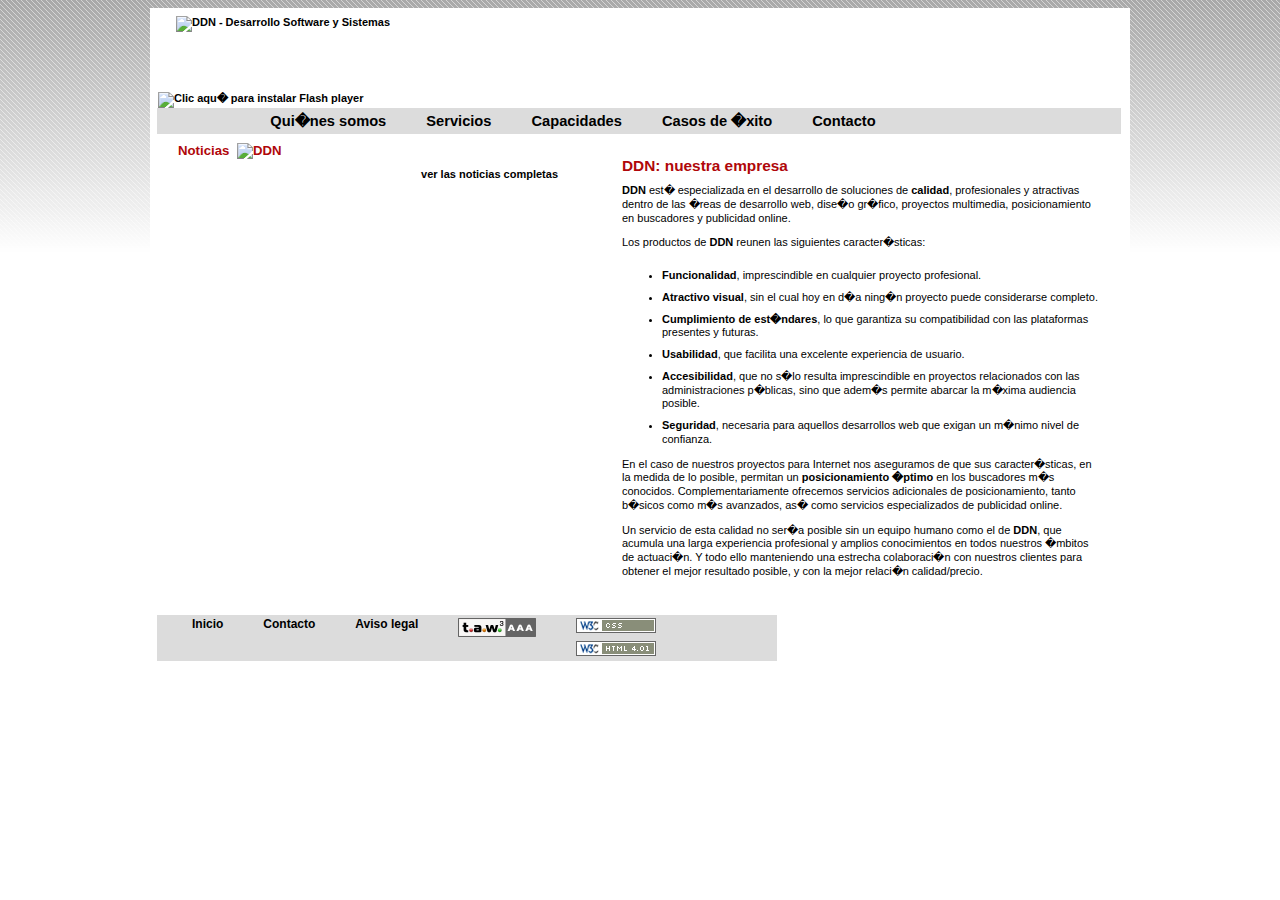
==== index.html @ 25da4071 "Version 1.0" ====
<!DOCTYPE HTML PUBLIC "-//W3C//DTD HTML 4.01 Transitional//EN" "http://www.w3.org/TR/html4/loose.dtd">
<html lang="es-ES">
 <head>
 
	<link rel="stylesheet" type="text/css" href="estilos/main.css">
	<link rel="stylesheet" type="text/css" href="estilos/noticias.css">

 </head>
 <body>
 

  <div id="contenedor" >
  
   <div id="cabecera">
    <div id="logo">
     <a href="http://index.html" title="DDN - Desarrollo Software y Sistemas">
      <img src="img/ddn-logo.png" alt="DDN - Desarrollo Software y Sistemas" />
     </a>
    </div><!-- fin logo -->

   </div><!-- fin cabecera -->
   <!-- SWFObject - http://code.google.com/p/swfobject/ -->
   <div id="ddtc_banner" style="margin-left: 8px">
      <!-- contenido alternativo a Flash -->
      <a href="http://www.adobe.com/go/getflashplayer" title="Clic aqu� para instalar Flash player"><img src="img/ddtc_banner.jpg" alt="Clic aqu� para instalar Flash player" /></a>

   </div><!-- fin ddtc_banner -->
   <!-- fin SWFObject -->
   <div id="menu">
    <ul>
      <li id="actual"><a href="index.html" title="Inicio">Inicio</a></li>
      <li><a href="nosotros.html" title="Qui�nes somos">Qui�nes somos</a></li>
      <li><a href="servicios.html" title="Servicios">Servicios</a></li>
      <li><a href="capacidades.html" title="Capacidades">Capacidades</a></li>
      <li><a href="casosExito.html" title="Casos de �xito">Casos de �xito</a></li>
      <li><a href="contacto.html" title="Contacto">Contacto</a></li>
    </ul>
   </div><!-- fin menu -->

   <div id="contenido">

    <div class="i-bloque">

     <div class="i-bloque_izq">


       <div id="noticias">
        <h1>Noticias <img src="img/ddtc_logo_neg_mp.gif" alt="DDN" /></h1>
        <div id="noticias_newsTicker">
        </div><!-- noticias_newsTicker -->
        <div id="mas_noticias">
         <a href="todas_noticias.php" title="Noticias completas" rel="shadowbox;height=550;width=600">ver las noticias completas</a>
        </div>
       </div><!-- noticias -->

     </div><!-- fin i-bloque_izq -->

     <div class="i-bloque_der">
      <h1>DDN: nuestra empresa</h1>
      <p>
       <strong class="DDN">DDN</strong> est� especializada en el desarrollo de soluciones de <strong>calidad</strong>,
       profesionales y atractivas dentro de las �reas de desarrollo web,
       dise�o gr�fico, proyectos multimedia, posicionamiento en buscadores y publicidad online.
      </p>

      <p>
       Los productos de <strong class="DDN">DDN</strong> reunen las siguientes caracter�sticas:
      </p>
      <ul>
       <li><strong>Funcionalidad</strong>, imprescindible en cualquier proyecto profesional.</li>
       <li><strong>Atractivo visual</strong>, sin el cual hoy en d�a ning�n proyecto puede considerarse completo.</li>

       <li><strong>Cumplimiento de est�ndares</strong>, lo que garantiza su compatibilidad con las plataformas presentes y futuras.</li>
       <li><strong>Usabilidad</strong>, que facilita una excelente experiencia de usuario.</li>
       <li><strong>Accesibilidad</strong>, que no s�lo resulta imprescindible en proyectos relacionados con las administraciones p�blicas,
        sino que adem�s permite abarcar la m�xima audiencia posible.</li>
       <li><strong>Seguridad</strong>, necesaria para aquellos desarrollos web que exigan un m�nimo nivel de confianza.</li>
      </ul>

      <p>
       En el caso de nuestros proyectos para Internet nos aseguramos de que sus caracter�sticas, en la
       medida de lo posible, permitan un <strong>posicionamiento �ptimo</strong> en los buscadores m�s conocidos.
       Complementariamente ofrecemos servicios adicionales de posicionamiento, tanto b�sicos como m�s avanzados, as� como 
       servicios especializados de publicidad online.
      </p>
      <p>
       Un servicio de esta calidad no ser�a posible sin un equipo humano como el de <strong class="DDN">DDN</strong>,
       que acumula una larga experiencia profesional y amplios conocimientos
       en todos nuestros �mbitos de actuaci�n. Y todo ello manteniendo una estrecha colaboraci�n
       con nuestros clientes para obtener el mejor resultado posible,
       y con la mejor relaci�n calidad/precio.
      </p>
      <p>
      </p>
     </div><!-- fin i-bloque_der -->
     
    </div><!-- fin i-bloque -->
    
   </div><!-- fin contenido -->

   <div id="pie">

    <div id="menu_pie">
     <ul>
      <li><a href="seguridad-web.html" title="Seguridad web">Inicio</a></li>
      <li><a href="contacto.php" title="Formulario de contacto" rel="shadowbox;height=530;width=505">Contacto</a></li>
      <li><a href="trabajo.html" title="Trabaja con DDN">Aviso legal</a></li>
	  <li><a href="http://www.tawdis.net" title="Accesible - Nivel AAA"><img src="img/taw_2_AAA.png" alt="Accesible - Nivel AAA" height="19" width="78" /></a></li>
	  <li><a href="http://jigsaw.w3.org/css-validator/check?uri=referer" title="CSS v�lido"><img src="img/v-css.png" alt="CSS v�lido" height="15" width="80" /></a></li>
	  <li><a href="http://validator.w3.org/check?uri=referer" title="HTML 4.01 Transitional v�lido"><img src="img/v-html401.png" alt="HTML 4.01 Transitional v�lido" height="15" width="80" /></a> </li>
     </ul>
    </div><!-- fin menu_pie -->
  
   </div><!-- fin pie -->

  </div><!-- fin contenedor -->
 
	
 </body>
</html>
---- estilos/main.css ----
﻿body {

	margin: 0px;

	background-color: #d2d2d2;

	color: #000000;

	font-family: "Trebuchet MS", trebuchet, liberation-sans, arial, helvetica, sans-serif;

	font-size: 11px;
	
	background:transparent url(../img/bg_top.jpg) repeat-x scroll 0 0;

}

.leftMenu *{
background: transparent;
}

.leftMenu dl {
list-style: none;
margin: 0;
text-align: left;
padding:10px 0px 10px;
}
.leftMenu dt{
margin: 0;
padding: 0 5px 0;
width:100%;
height:40px;
background: url(../img/leftmenuitem.png) no-repeat bottom left;
font-size: 13px;
font-weight: bolder;
}
.leftMenu dd img{
float:left;
}
.leftMenu dd{
margin: 0;
padding: 0 5px 0;
padding-right: 0px;
width:100%;
height:40px;
background: url(../img/leftmenuitem.png) no-repeat bottom left;
}

.leftMenu dd a {
font-size:10px; color:#666666; 
} 


a {

	font-family: "Trebuchet MS", trebuchet, liberation-sans, arial, helvetica, sans-serif;

	font-weight: bold;

	border: none;

}

a:link {

	color: #000000;

	text-decoration: none;

}

a:visited {

	color: #000000;

	text-decoration: none;

}

a:active {

	color: #d9090c;

	text-decoration: none;

}

a:hover {

	color: #d9090c;

	text-decoration: underline;

}



img {

	border: none;

}



h1 {

	color: #b0070a;

}



#contenedor {

	margin-top: 8px;

	margin-bottom: 8px;

	margin-left: auto;

	margin-right: auto;

	padding: 8px 0px;

	width: 980px;

	background-color: #ffffff;
	

}



#cabecera {

	width: 964px;

	height: 76px;

	margin-left: 8px;

	background: #ffffff url("../img/ddtc_cabecera.png") repeat-x top left;

}



#logo {

	float: left;

	width: 217px;

	height: 76px;

	margin-left: 18px;

}



#acceso {

	float: right;

	width: 276px;

	height: 76px;

	margin-right: 40px;

	background: #ffffff url("../img/ddtc_candado.png") repeat-x top left;

}



#acceso th, td {

	font-family: "Trebuchet MS", trebuchet, liberation-sans, arial, helvetica, sans-serif;

	text-align: right;

	color: #b0070a;

}



#acceso th {

	font-weight: bold;

	font-size: 13px;

	padding-top: 8px;

}



#acceso td {

	font-weight: normal;

	font-size: 11px;

}



#acceso input {

	background-color: #ffffff;

	color: #000000;

	border: none;

	font-family: "Trebuchet MS", trebuchet, liberation-sans, arial, helvetica, sans-serif;

	font-weight: normal;

	font-size: 11px;

	padding-left: 4px;

}



#acceso .boton_acceso {

	background: #DCDCDC url("../img/ddtc_pie_fondo.png") repeat-x top left;

	color: #000000;

	font-weight: bold;

	border: none;

	padding: 1px;

	margin-left: 2px;

}



#banner {

	margin-left: 16px;

	margin-top: 0px;

}



#menu {

  float: left;

	margin-left: 7px;

	width: 964px;

	background: #DCDCDC url("../img/ddtc_menu_fondo.png") repeat-x top left;

	font-size: 11pt;

  line-height: 18px;

}



#menu ul {

  margin: 0px 15px;

  padding: 0px;

  list-style: none;

}



#menu li {

  float: left;

	background: #DCDCDC url("../img/ddtc_menu_fondo.png") repeat-x top right;

  margin: 0px;

  padding: 0px;

}



#menu a {

  display: block;

  color: #00000;

  background: #DCDCDC url("../img/ddtc_menu_fondo.png") repeat-x top left;

  padding: 4px 20px;

}



#menu #actual {

	background: #DCDCDC url("../img/ddtc_menu_act_der.png") no-repeat top right;

}



#menu #actual a {

	color: #DCDCDC;

	background: url("../img/ddtc_menu_act_izq.png") no-repeat top left;

  text-decoration: none;

}



#pie {

  clear: both;

  height: 32px;

  margin: 0px;

  padding: 0px;

}



#menu_pie {

  float: left;

	margin: 10px 0px 0px 7px;

	width: 620px;

	background: #DCDCDC url("../img/ddtc_pie_fondo.png") repeat-x top left;

	font-size: 9pt;

  line-height: 12px;

}



#menu_pie ul {

  margin: 0px 15px;

  padding: 0px;

  list-style: none;

}



#menu_pie li {

  float: left;

	background: #DCDCDC url("../img/ddtc_pie_fondo.png") repeat-x bottom right;

  margin: 0px;

  padding: 0px;

}



#menu_pie a {

  display: block;

  color: #000000;

  background: #DCDCDC url("../img/ddtc_pie_fondo.png") repeat-x bottom left;

  padding: 3px 20px 5px 20px;

}



#menu_pie #actual {

	background: #DCDCDC url("../img/ddtc_pie_act_der.png") no-repeat bottom right;

}



#menu_pie #actual a {

	color: #DCDCDC;

	background: url("../img/ddtc_pie_act_izq.png") no-repeat bottom left;

  text-decoration: none;

}



#validacion {

  float: right;

	text-align: right;

	margin-bottom: 0px;

	margin-right: 8px;

}



#validacion img {

	padding-left: 8px;

}



#contenido {

	margin-left: 8px;

	margin-top: 4px;

	width: 964px;

	clear: both;

}



.nota {

	font-size: 8pt;

	text-align: left;

}



.nota li {

	margin-bottom: 15px;

}



h1.nota {

	font-size: 140%;

	line-height: 140%;

}



.nota2 {

	font-size: 8pt;

	text-align: left;

	color: #000000;

}



h1.nota2 {

	font-size: 140%;

	line-height: 140%;

	color: #000000;

}



.nota2 em {

	color: #b0070a;

}



.error_formulario {

	color: #ff0000;

	font-weight: bold;

	text-align: left;

}



.formulario {

	width: 100%;

}



.d {

	text-align: right;

}



.c {

	text-align: center;

}



.i {

	text-align: left;

}
---- estilos/noticias.css ----
/*  Específico de index.html */



 .i-bloque {

 	width: 100%;

 	clear: both;

  /* http://www.quirksmode.org/css/clearing.html */

  overflow: hidden;

 }



.i-bloque h1 {

	font-size: 140%;

}



.i-bloque h2 {

	font-size: 120%;

}



.i-bloque_izq {

 	width: 222px;

 	margin-right: 20px;

 	padding: 0px;

 	float: left;

}



.i-bloque_der {

  font-size: 100%;

  line-height: 125%;

  margin: 10px;

  width: 480px;

  float: right;

  padding: 5px 10px;

}



.i-bloque_der li {

  padding-top: 8px;

}

 

.i-bloque_der h1 {

	font-size: 140%;

}



.deditec {

  color: #b0070a;

}



#portada_fotos {

  margin: 0px 10px 0px 10px;

}

#noticias{

   width:380px;

   margin:0px 0px 10px 20px;

}

#noticias h1{

	font-size: 120%;

	color:#b0070a;

}

#noticias h2{

	font-size: 100%;

}

#noticias img{

   vertical-align:baseline;

   margin:0px 0px -2px 4px;

}

.noticia_fecha {

   font-weight: normal;

}

/* específico para el lector de noticias */

/* sólo es imprescindible dar un color de fondo, para evitar problemas con IE */

.newsticker {

	background-color:#ffffff;

	list-style-type:none;

   height:87px;

   margin:0px;

   padding:0px;

}

/* FIN específico para el lector de noticias */

#noticias_newsTicker {

   width:380px;

   margin:10px 0px 0px 0px;

   padding:0px;

}

#noticias_newsTicker ul, li {

   padding:0px;

   margin:0px;

}

#mas_noticias{

   text-align:right;

}
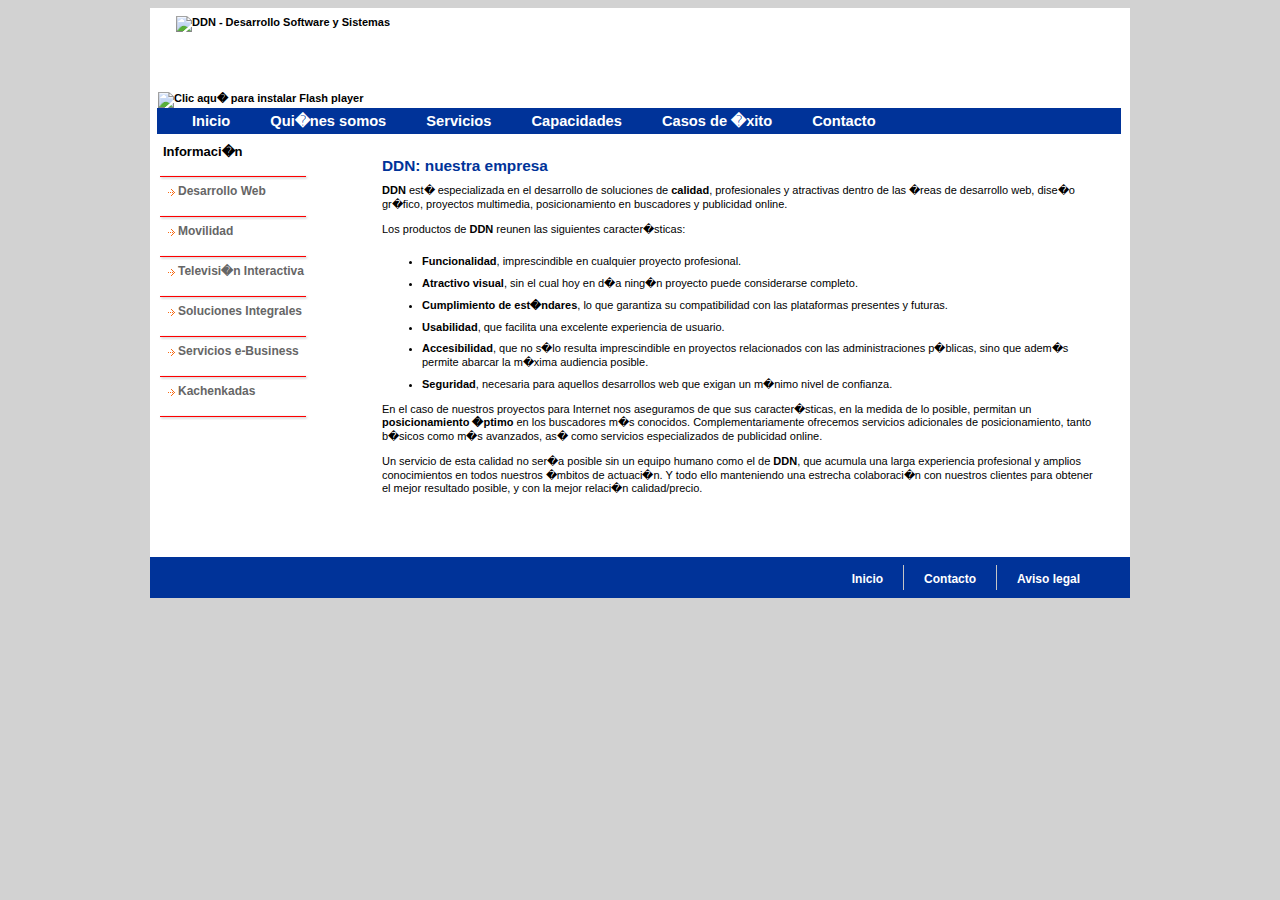
==== commit d9a01650: "Maquetacion y menu interno añadido" ====
--- a/index.html
+++ b/index.html
@@ -29,11 +29,11 @@
    <div id="menu">
     <ul>
       <li id="actual"><a href="index.html" title="Inicio">Inicio</a></li>
-      <li><a href="nosotros.html" title="Qui�nes somos">Qui�nes somos</a></li>
+      <li><a href="" title="Qui�nes somos">Qui�nes somos</a></li>
       <li><a href="servicios.html" title="Servicios">Servicios</a></li>
-      <li><a href="capacidades.html" title="Capacidades">Capacidades</a></li>
-      <li><a href="casosExito.html" title="Casos de �xito">Casos de �xito</a></li>
-      <li><a href="contacto.html" title="Contacto">Contacto</a></li>
+      <li><a href="" title="Capacidades">Capacidades</a></li>
+      <li><a href="" title="Casos de �xito">Casos de �xito</a></li>
+      <li><a href="" title="Contacto">Contacto</a></li>
     </ul>
    </div><!-- fin menu -->
 
@@ -43,15 +43,45 @@
 
      <div class="i-bloque_izq">
 
-
-       <div id="noticias">
-        <h1>Noticias <img src="img/ddtc_logo_neg_mp.gif" alt="DDN" /></h1>
-        <div id="noticias_newsTicker">
-        </div><!-- noticias_newsTicker -->
-        <div id="mas_noticias">
-         <a href="todas_noticias.php" title="Noticias completas" rel="shadowbox;height=550;width=600">ver las noticias completas</a>
-        </div>
-       </div><!-- noticias -->
+<dl>
+			<dt>Informaci�n</dt>
+			<dd>
+				<span>
+					<img src="img/blue_arrow.gif"/>
+						<a href="desarrolloWeb.html">Desarrollo Web</a>
+				</span>
+				<dd>
+				<span>
+					<img src="img/blue_arrow.gif"/>
+						<a href="movilidad.html">Movilidad</a>
+				</span>
+			</dd>
+			<dd>
+				<span>
+					<img src="img/blue_arrow.gif"/>
+						<a href="tdi.html">Televisi�n Interactiva</a>
+				</span>
+			</dd>
+			<dd>
+				<span>
+					<img src="img/blue_arrow.gif"/>
+						<a href="soluciones.html">Soluciones Integrales</a>
+				</span>
+			</dd>
+			<dd>
+				<span>
+					<img src="img/blue_arrow.gif"/>
+						<a href="ebusiness.html">Servicios e-Business</a>
+				</span>
+			</dd>
+			<dd>
+				<span>
+					<img src="img/blue_arrow.gif"/>
+						<a href="kachenka.html">Kachenkadas</a>
+				</span>
+			</dd>
+			</dd>
+		</dl>
 
      </div><!-- fin i-bloque_izq -->
 
@@ -98,16 +128,14 @@
     
    </div><!-- fin contenido -->
 
+  
    <div id="pie">
 
     <div id="menu_pie">
      <ul>
-      <li><a href="seguridad-web.html" title="Seguridad web">Inicio</a></li>
-      <li><a href="contacto.php" title="Formulario de contacto" rel="shadowbox;height=530;width=505">Contacto</a></li>
-      <li><a href="trabajo.html" title="Trabaja con DDN">Aviso legal</a></li>
-	  <li><a href="http://www.tawdis.net" title="Accesible - Nivel AAA"><img src="img/taw_2_AAA.png" alt="Accesible - Nivel AAA" height="19" width="78" /></a></li>
-	  <li><a href="http://jigsaw.w3.org/css-validator/check?uri=referer" title="CSS v�lido"><img src="img/v-css.png" alt="CSS v�lido" height="15" width="80" /></a></li>
-	  <li><a href="http://validator.w3.org/check?uri=referer" title="HTML 4.01 Transitional v�lido"><img src="img/v-html401.png" alt="HTML 4.01 Transitional v�lido" height="15" width="80" /></a> </li>
+      <li class="firstElement"><a href="index.html" title="Inicio">Inicio</a></li>
+      <li><a href="contacto.php" title="Formulario de contacto">Contacto</a></li>
+      <li><a href="trabajo.html" title="Aviso Legal">Aviso legal</a></li>
      </ul>
     </div><!-- fin menu_pie -->
   
--- a/estilos/main.css
+++ b/estilos/main.css
@@ -10,43 +10,102 @@
 
 	font-size: 11px;
 	
-	background:transparent url(../img/bg_top.jpg) repeat-x scroll 0 0;
-
-}
-
-.leftMenu *{
-background: transparent;
-}
-
-.leftMenu dl {
-list-style: none;
-margin: 0;
-text-align: left;
-padding:10px 0px 10px;
-}
-.leftMenu dt{
-margin: 0;
-padding: 0 5px 0;
-width:100%;
-height:40px;
+	/* background:transparent url(../img/bg_top.jpg) repeat-x scroll 0 0;*/
+	
+	background:#F2F2F ;
+	
+	height: 100%
+
+}
+
+
+.i-bloque_izq {
+
+ 	width: 180px;
+
+ 	margin-right: 20px;
+	
+ 	padding: 0px;
+
+ 	float: left;
+	
+	height: 300px;
+	
+	background: url("../img/leftPane_bg.png")
+
+}
+
+
+
+.i-bloque_der {
+
+  font-size: 100%;
+
+  line-height: 125%;
+
+  margin: 10px;
+
+  width: 720px;
+  
+
+  float: right;
+
+  padding: 5px 10px;
+
+}
+
+
+
+.i-bloque_der li {
+
+  padding-top: 8px;
+
+}
+
+ 
+
+.i-bloque_der h1 {
+
+	font-size: 140%;
+
+}
+
+.i-bloque_izq *{
+	background: transparent;
+}
+
+.i-bloque_izq dl {
+	list-style: none;
+	margin: 0;
+	text-align: left;
+	padding:10px 0px 10px;
+
+}
+.i-bloque_izq dt{
+	margin: 0;
+	padding: 0 5px 0;
+	width:100%;
+	height:40px;
+	background: url(../img/leftmenuitem.png) no-repeat bottom left;
+	font-size: 13px;
+	font-weight: bolder;
+}
+.i-bloque_izq dd img{
+	float:left;
+}
+.i-bloque_izq dd{
+	margin: 0;
+	padding: 0 5px 0;
+	padding-right: 0px;
+	width:100%;
+	height:40px;
 background: url(../img/leftmenuitem.png) no-repeat bottom left;
-font-size: 13px;
-font-weight: bolder;
-}
-.leftMenu dd img{
-float:left;
-}
-.leftMenu dd{
-margin: 0;
-padding: 0 5px 0;
-padding-right: 0px;
-width:100%;
-height:40px;
-background: url(../img/leftmenuitem.png) no-repeat bottom left;
-}
-
-.leftMenu dd a {
-font-size:10px; color:#666666; 
+}
+
+.i-bloque_izq dd a {
+	
+	font-size:12px;
+	color:#666666; 
 } 
 
 
@@ -104,465 +163,452 @@
 
 h1 {
 
+	color: #003399 ;
+
+}
+
+
+
+#contenedor {
+
+	margin-top: 8px;
+
+	margin-bottom: 8px;
+
+	margin-left: auto;
+
+	margin-right: auto;
+
+	padding: 8px 0px;
+
+	width: 980px;
+
+	background-color: #ffffff;
+	
+	height:100%;
+
+
+}
+
+
+
+#cabecera {
+
+	width: 964px;
+
+	height: 76px;
+
+	margin-left: 8px;
+
+	background: #ffffff url("../img/ddtc_cabecera.png") repeat-x top left;
+
+}
+
+
+
+#logo {
+
+	float: left;
+
+	width: 217px;
+
+	height: 76px;
+
+	margin-left: 18px;
+
+}
+
+
+
+#acceso {
+
+	float: right;
+
+	width: 276px;
+
+	height: 76px;
+
+	margin-right: 40px;
+
+	background: #ffffff url("../img/ddtc_candado.png") repeat-x top left;
+
+}
+
+
+
+#acceso th, td {
+
+	font-family: "Trebuchet MS", trebuchet, liberation-sans, arial, helvetica, sans-serif;
+
+	text-align: right;
+
 	color: #b0070a;
 
 }
 
 
 
-#contenedor {
-
-	margin-top: 8px;
-
-	margin-bottom: 8px;
-
-	margin-left: auto;
-
-	margin-right: auto;
-
-	padding: 8px 0px;
-
-	width: 980px;
+#acceso th {
+
+	font-weight: bold;
+
+	font-size: 13px;
+
+	padding-top: 8px;
+
+}
+
+
+
+#acceso td {
+
+	font-weight: normal;
+
+	font-size: 11px;
+
+}
+
+
+
+#acceso input {
 
 	background-color: #ffffff;
-	
-
-}
-
-
-
-#cabecera {
+
+	color: #000000;
+
+	border: none;
+
+	font-family: "Trebuchet MS", trebuchet, liberation-sans, arial, helvetica, sans-serif;
+
+	font-weight: normal;
+
+	font-size: 11px;
+
+	padding-left: 4px;
+
+}
+
+
+
+#acceso .boton_acceso {
+
+	background: #DCDCDC url("../img/ddtc_pie_fondo.png") repeat-x top left;
+
+	color: #000000;
+
+	font-weight: bold;
+
+	border: none;
+
+	padding: 1px;
+
+	margin-left: 2px;
+
+}
+
+
+
+#banner {
+
+	margin-left: 16px;
+
+	margin-top: 0px;
+
+}
+
+
+
+#menu {
+
+    float: left;
+
+	margin-left: 7px;
 
 	width: 964px;
 
-	height: 76px;
+	background: #003399;  
+
+	font-size: 11pt;
+
+    line-height: 18px;
+
+}
+
+
+
+#menu ul {
+
+  margin: 0px 15px;
+
+  padding: 0px;
+
+  list-style: none;
+
+}
+
+
+
+#menu li {
+
+  float: left;
+
+  background: #003399;
+
+  margin: 0px;
+
+  padding: 0px;
+
+}
+
+
+
+#menu a {
+
+  display: block;
+
+  color: #FFFFFF;
+
+  background: #003399;
+
+  padding: 4px 20px;
+
+}
+
+
+#pie {
+
+  clear: both;
+
+  height: 32px;
+
+  margin: 0px;
+
+  padding: 0px;
+
+}
+
+
+
+#menu_pie {
+
+    float: left;
+
+	margin: 35px 0px 0px 0px;
+
+	width: 100%;
+
+	background: #003399 ;
+
+	font-size: 9pt;
+
+    line-height: 12px;
+	
+
+}
+
+
+
+#menu_pie ul {
+	
+  float: right;	
+
+  margin: 8px 30px;
+
+  padding: 0px;
+
+  list-style: none;
+
+}
+
+#menu_pie li.firstElement {
+
+	border-left:medium none !important;
+
+}
+
+#menu_pie li {
+
+  float: left;
+
+  background: #003399 ;
+
+  margin: 0px;
+
+  border-left:1px solid #C5C5C5;
+
+
+}
+
+
+
+#menu_pie a {
+
+  display: block;
+
+  color: #FFFFFF;
+
+  background: #003399 ;
+
+  padding: 8px 20px 5px 20px;
+
+}
+
+
+
+#menu_pie #actual {
+
+	background: #003399 ;
+
+}
+
+
+
+#menu_pie #actual a {
+
+	color: #003399;
+
+    text-decoration: none;
+
+}
+
+
+
+#validacion {
+
+  float: right;
+
+	text-align: right;
+
+	margin-bottom: 0px;
+
+	margin-right: 8px;
+
+}
+
+
+
+#validacion img {
+
+	padding-left: 8px;
+
+}
+
+
+
+#contenido {
 
 	margin-left: 8px;
 
-	background: #ffffff url("../img/ddtc_cabecera.png") repeat-x top left;
-
-}
-
-
-
-#logo {
-
-	float: left;
-
-	width: 217px;
-
-	height: 76px;
-
-	margin-left: 18px;
-
-}
-
-
-
-#acceso {
-
-	float: right;
-
-	width: 276px;
-
-	height: 76px;
-
-	margin-right: 40px;
-
-	background: #ffffff url("../img/ddtc_candado.png") repeat-x top left;
-
-}
-
-
-
-#acceso th, td {
-
-	font-family: "Trebuchet MS", trebuchet, liberation-sans, arial, helvetica, sans-serif;
+	margin-top: 4px;
+
+	width: 964px;
+
+	clear: both;
+
+}
+
+
+
+.nota {
+
+	font-size: 8pt;
+
+	text-align: left;
+
+}
+
+
+
+.nota li {
+
+	margin-bottom: 15px;
+
+}
+
+
+
+h1.nota {
+
+	font-size: 140%;
+
+	line-height: 140%;
+
+}
+
+
+
+.nota2 {
+
+	font-size: 8pt;
+
+	text-align: left;
+
+	color: #000000;
+
+}
+
+
+
+h1.nota2 {
+
+	font-size: 140%;
+
+	line-height: 140%;
+
+	color: #000000;
+
+}
+
+
+
+.nota2 em {
+
+	color: #b0070a;
+
+}
+
+
+
+.error_formulario {
+
+	color: #ff0000;
+
+	font-weight: bold;
+
+	text-align: left;
+
+}
+
+
+
+.formulario {
+
+	width: 100%;
+
+}
+
+
+
+.d {
 
 	text-align: right;
 
-	color: #b0070a;
-
-}
-
-
-
-#acceso th {
-
-	font-weight: bold;
-
-	font-size: 13px;
-
-	padding-top: 8px;
-
-}
-
-
-
-#acceso td {
-
-	font-weight: normal;
-
-	font-size: 11px;
-
-}
-
-
-
-#acceso input {
-
-	background-color: #ffffff;
-
-	color: #000000;
-
-	border: none;
-
-	font-family: "Trebuchet MS", trebuchet, liberation-sans, arial, helvetica, sans-serif;
-
-	font-weight: normal;
-
-	font-size: 11px;
-
-	padding-left: 4px;
-
-}
-
-
-
-#acceso .boton_acceso {
-
-	background: #DCDCDC url("../img/ddtc_pie_fondo.png") repeat-x top left;
-
-	color: #000000;
-
-	font-weight: bold;
-
-	border: none;
-
-	padding: 1px;
-
-	margin-left: 2px;
-
-}
-
-
-
-#banner {
-
-	margin-left: 16px;
-
-	margin-top: 0px;
-
-}
-
-
-
-#menu {
-
-  float: left;
-
-	margin-left: 7px;
-
-	width: 964px;
-
-	background: #DCDCDC url("../img/ddtc_menu_fondo.png") repeat-x top left;
-
-	font-size: 11pt;
-
-  line-height: 18px;
-
-}
-
-
-
-#menu ul {
-
-  margin: 0px 15px;
-
-  padding: 0px;
-
-  list-style: none;
-
-}
-
-
-
-#menu li {
-
-  float: left;
-
-	background: #DCDCDC url("../img/ddtc_menu_fondo.png") repeat-x top right;
-
-  margin: 0px;
-
-  padding: 0px;
-
-}
-
-
-
-#menu a {
-
-  display: block;
-
-  color: #00000;
-
-  background: #DCDCDC url("../img/ddtc_menu_fondo.png") repeat-x top left;
-
-  padding: 4px 20px;
-
-}
-
-
-
-#menu #actual {
-
-	background: #DCDCDC url("../img/ddtc_menu_act_der.png") no-repeat top right;
-
-}
-
-
-
-#menu #actual a {
-
-	color: #DCDCDC;
-
-	background: url("../img/ddtc_menu_act_izq.png") no-repeat top left;
-
-  text-decoration: none;
-
-}
-
-
-
-#pie {
-
-  clear: both;
-
-  height: 32px;
-
-  margin: 0px;
-
-  padding: 0px;
-
-}
-
-
-
-#menu_pie {
-
-  float: left;
-
-	margin: 10px 0px 0px 7px;
-
-	width: 620px;
-
-	background: #DCDCDC url("../img/ddtc_pie_fondo.png") repeat-x top left;
-
-	font-size: 9pt;
-
-  line-height: 12px;
-
-}
-
-
-
-#menu_pie ul {
-
-  margin: 0px 15px;
-
-  padding: 0px;
-
-  list-style: none;
-
-}
-
-
-
-#menu_pie li {
-
-  float: left;
-
-	background: #DCDCDC url("../img/ddtc_pie_fondo.png") repeat-x bottom right;
-
-  margin: 0px;
-
-  padding: 0px;
-
-}
-
-
-
-#menu_pie a {
-
-  display: block;
-
-  color: #000000;
-
-  background: #DCDCDC url("../img/ddtc_pie_fondo.png") repeat-x bottom left;
-
-  padding: 3px 20px 5px 20px;
-
-}
-
-
-
-#menu_pie #actual {
-
-	background: #DCDCDC url("../img/ddtc_pie_act_der.png") no-repeat bottom right;
-
-}
-
-
-
-#menu_pie #actual a {
-
-	color: #DCDCDC;
-
-	background: url("../img/ddtc_pie_act_izq.png") no-repeat bottom left;
-
-  text-decoration: none;
-
-}
-
-
-
-#validacion {
-
-  float: right;
-
-	text-align: right;
-
-	margin-bottom: 0px;
-
-	margin-right: 8px;
-
-}
-
-
-
-#validacion img {
-
-	padding-left: 8px;
-
-}
-
-
-
-#contenido {
-
-	margin-left: 8px;
-
-	margin-top: 4px;
-
-	width: 964px;
-
-	clear: both;
-
-}
-
-
-
-.nota {
-
-	font-size: 8pt;
+}
+
+
+
+.c {
+
+	text-align: center;
+
+}
+
+
+
+.i {
 
 	text-align: left;
 
 }
 
 
-
-.nota li {
-
-	margin-bottom: 15px;
-
-}
-
-
-
-h1.nota {
-
-	font-size: 140%;
-
-	line-height: 140%;
-
-}
-
-
-
-.nota2 {
-
-	font-size: 8pt;
-
-	text-align: left;
-
-	color: #000000;
-
-}
-
-
-
-h1.nota2 {
-
-	font-size: 140%;
-
-	line-height: 140%;
-
-	color: #000000;
-
-}
-
-
-
-.nota2 em {
-
-	color: #b0070a;
-
-}
-
-
-
-.error_formulario {
-
-	color: #ff0000;
-
-	font-weight: bold;
-
-	text-align: left;
-
-}
-
-
-
-.formulario {
-
-	width: 100%;
-
-}
-
-
-
-.d {
-
-	text-align: right;
-
-}
-
-
-
-.c {
-
-	text-align: center;
-
-}
-
-
-
-.i {
-
-	text-align: left;
-
-}
-
-
--- a/estilos/noticias.css
+++ b/estilos/noticias.css
@@ -32,51 +32,6 @@
 
 
 
-.i-bloque_izq {
-
- 	width: 222px;
-
- 	margin-right: 20px;
-
- 	padding: 0px;
-
- 	float: left;
-
-}
-
-
-
-.i-bloque_der {
-
-  font-size: 100%;
-
-  line-height: 125%;
-
-  margin: 10px;
-
-  width: 480px;
-
-  float: right;
-
-  padding: 5px 10px;
-
-}
-
-
-
-.i-bloque_der li {
-
-  padding-top: 8px;
-
-}
-
- 
-
-.i-bloque_der h1 {
-
-	font-size: 140%;
-
-}
 
 
 
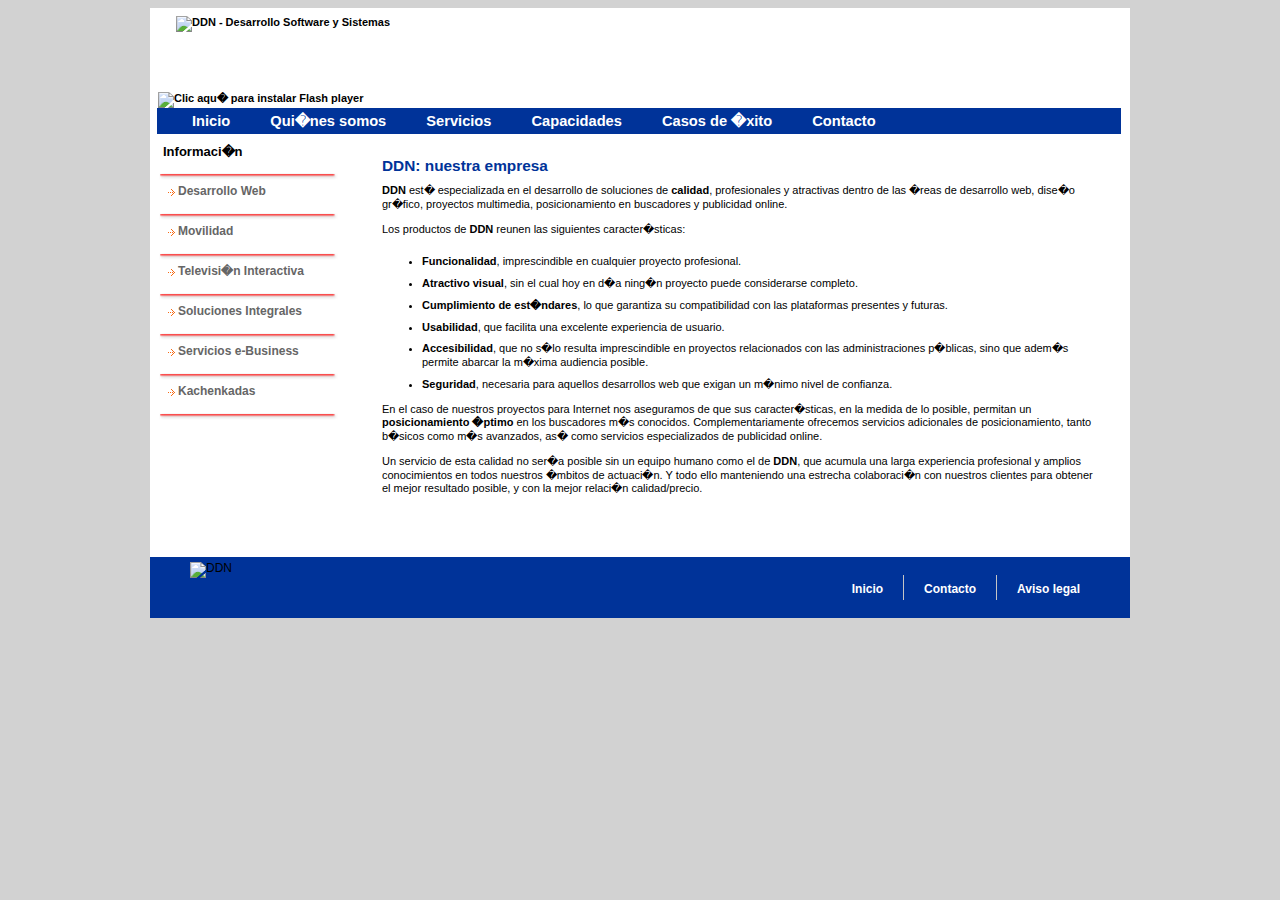
==== commit 2cda2799: "" ====
--- a/index.html
+++ b/index.html
@@ -132,7 +132,8 @@
    <div id="pie">
 
     <div id="menu_pie">
-     <ul>
+	 <img id="logo_pie" alt="DDN" src="img/logo_ddn_5.jpg"/>
+	 <ul>
       <li class="firstElement"><a href="index.html" title="Inicio">Inicio</a></li>
       <li><a href="contacto.php" title="Formulario de contacto">Contacto</a></li>
       <li><a href="trabajo.html" title="Aviso Legal">Aviso legal</a></li>
--- a/estilos/main.css
+++ b/estilos/main.css
@@ -412,7 +412,7 @@
 	
   float: right;	
 
-  margin: 8px 30px;
+  margin: 18px 30px;
 
   padding: 0px;
 
@@ -471,7 +471,12 @@
 
 }
 
-
+#logo_pie {
+	
+	margin:5px 0px 5px 40px;
+	width: 125px;
+	height: 50px;
+}
 
 #validacion {
 
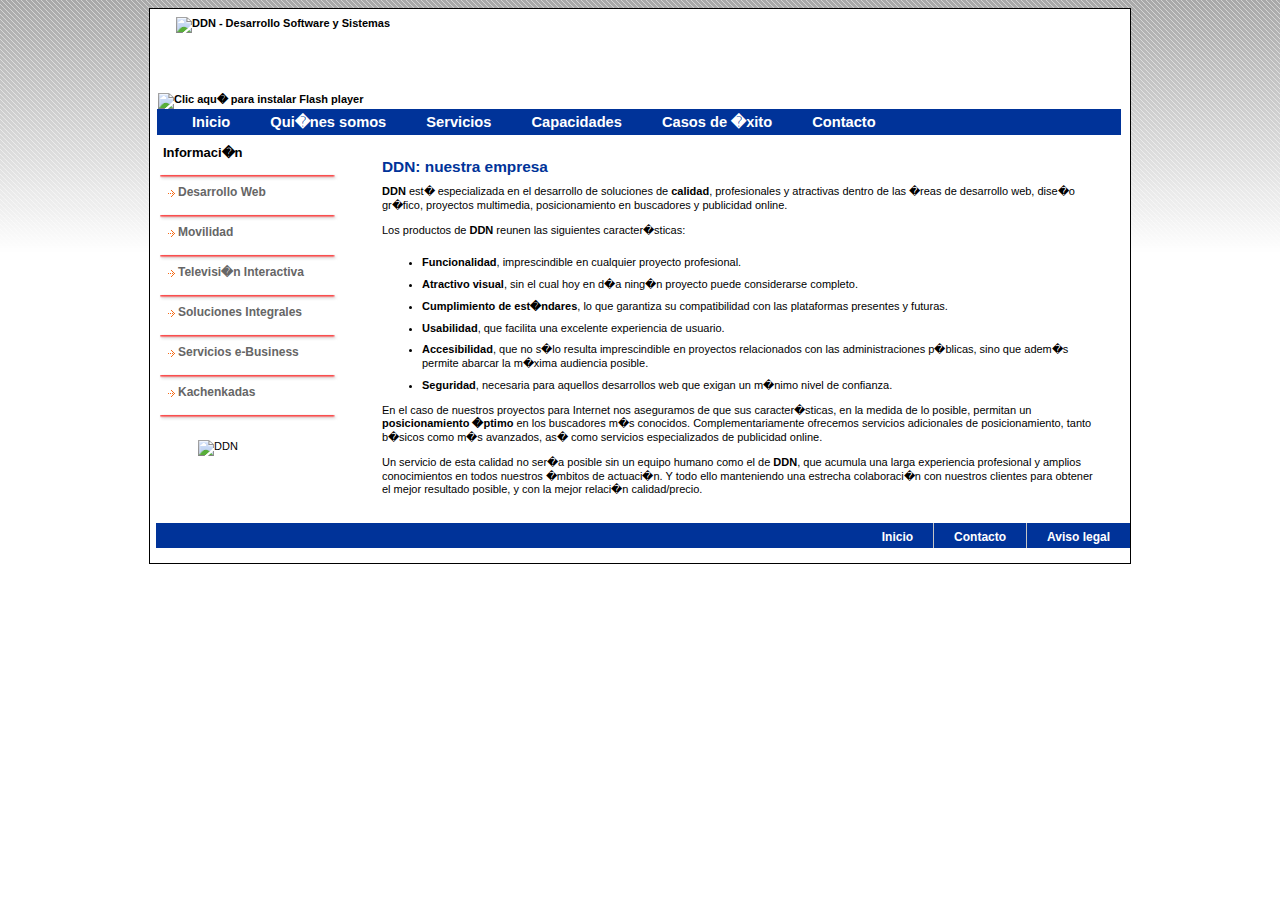
==== commit 7399c8cf: "" ====
--- a/index.html
+++ b/index.html
@@ -82,6 +82,7 @@
 			</dd>
 			</dd>
 		</dl>
+		 <img id="logo_pie" alt="DDN" src="img/logo_ddn_5.jpg"/>
 
      </div><!-- fin i-bloque_izq -->
 
@@ -132,7 +133,6 @@
    <div id="pie">
 
     <div id="menu_pie">
-	 <img id="logo_pie" alt="DDN" src="img/logo_ddn_5.jpg"/>
 	 <ul>
       <li class="firstElement"><a href="index.html" title="Inicio">Inicio</a></li>
       <li><a href="contacto.php" title="Formulario de contacto">Contacto</a></li>
--- a/estilos/main.css
+++ b/estilos/main.css
@@ -10,12 +10,14 @@
 
 	font-size: 11px;
 	
-	/* background:transparent url(../img/bg_top.jpg) repeat-x scroll 0 0;*/
+	 background:transparent url(../img/bg_top.jpg) repeat-x scroll 0 0;
+	/* background : #F2F2F2 url(../img/ddn_shadow_page.png) repeat-y scroll center center;*/
 	
 	background:#F2F2F ;
 	
-	height: 100%
-
+	height: 100%;
+
+	
 }
 
 
@@ -187,6 +189,8 @@
 	
 	height:100%;
 
+	border-style:solid;
+	border-width:0.5px;
 
 }
 
@@ -381,7 +385,7 @@
 
   height: 32px;
 
-  margin: 0px;
+  margin: 0px 3px 0px 3px;
 
   padding: 0px;
 
@@ -393,7 +397,7 @@
 
     float: left;
 
-	margin: 35px 0px 0px 0px;
+	margin: 0px 3px 5px 3px;
 
 	width: 100%;
 
@@ -412,7 +416,7 @@
 	
   float: right;	
 
-  margin: 18px 30px;
+  margin: 0px 0px;
 
   padding: 0px;
 
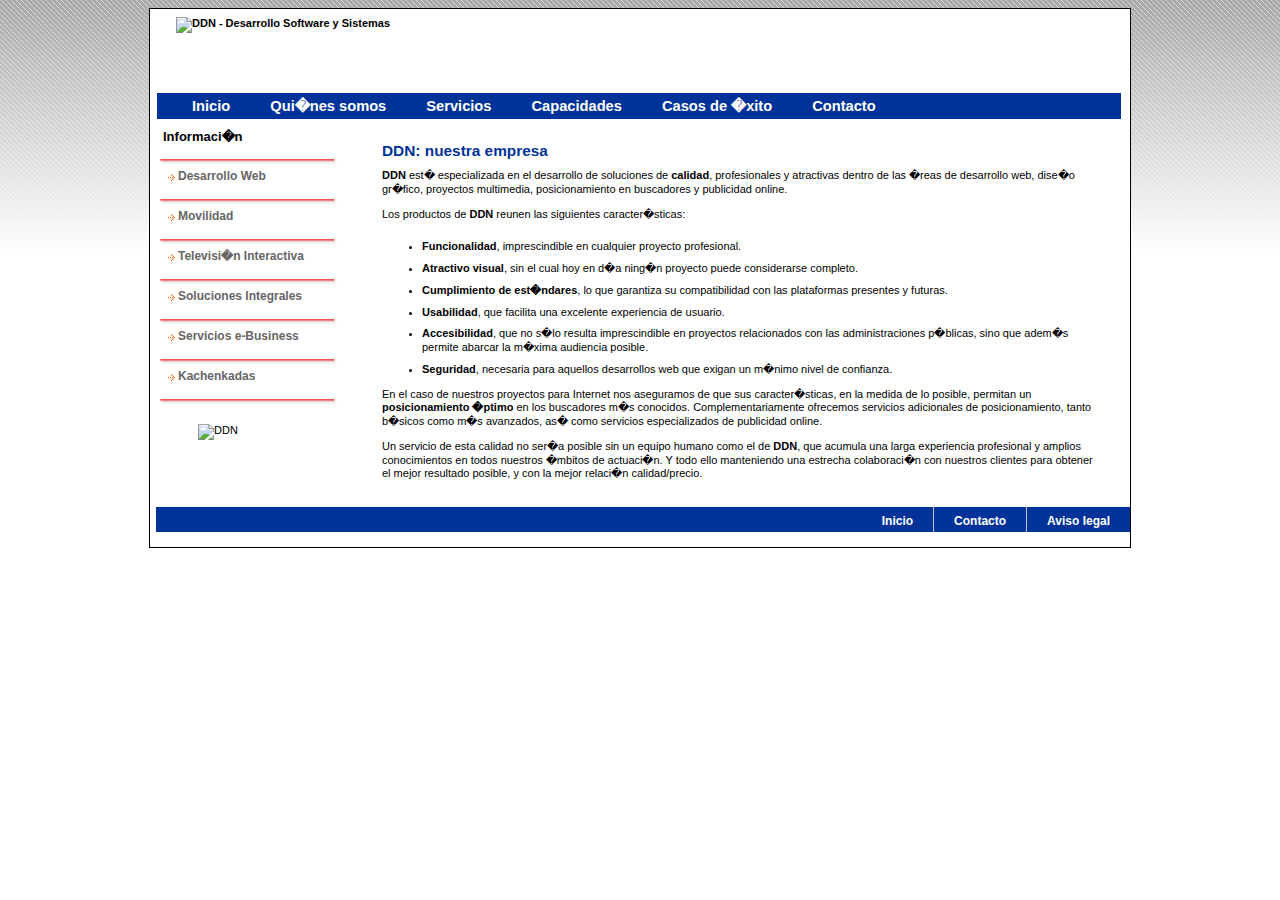
==== commit 093cd866: "" ====
--- a/index.html
+++ b/index.html
@@ -22,8 +22,6 @@
    <!-- SWFObject - http://code.google.com/p/swfobject/ -->
    <div id="ddtc_banner" style="margin-left: 8px">
       <!-- contenido alternativo a Flash -->
-      <a href="http://www.adobe.com/go/getflashplayer" title="Clic aqu� para instalar Flash player"><img src="img/ddtc_banner.jpg" alt="Clic aqu� para instalar Flash player" /></a>
-
    </div><!-- fin ddtc_banner -->
    <!-- fin SWFObject -->
    <div id="menu">
